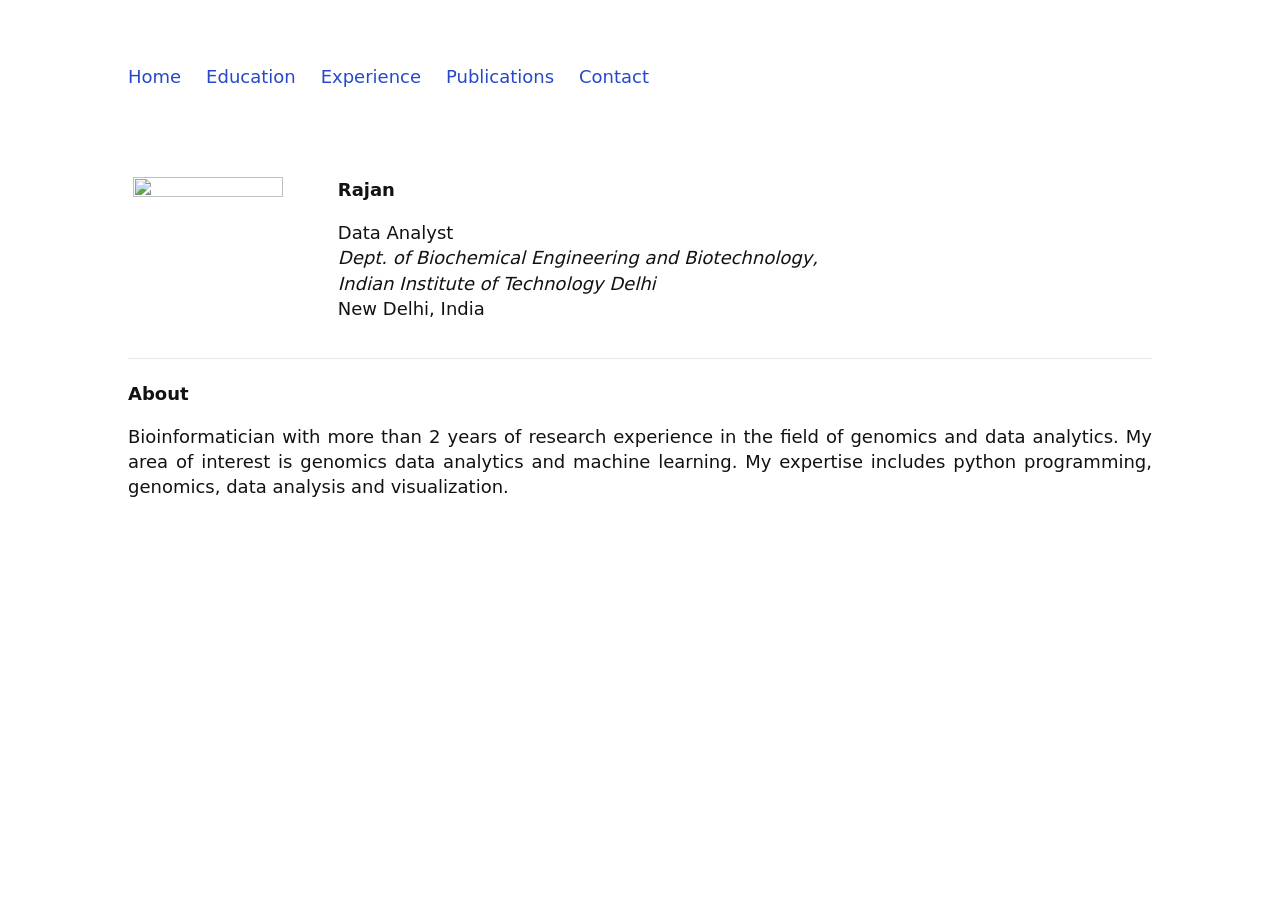
==== index.html @ 0a1bdf25 "updated index.html" ====
<!DOCTYPE html>
<html lang="en">
  <head>

    <meta charset="utf-8">
    <meta name="viewport" content="width=device-width,initial-scale=1">

    <title> Rajan</title>
    <meta name="description" content="Site description">
    
    <link rel="stylesheet" href="style.css">
    
  </head>
  <body>
    
    <header>
      <nav>
	<a href="#home">Home</a>
	<a href="#education">Education</a>
	<a href="#experience">Experience</a>
	<a href="#publications">Publications</a>
	<a href="#contact">Contact</a>
      </nav>
    </header>
    
    <main>

      <section id="home"> 
        <div class="row">
		<div class="profile_photo">
			<img src="https://avatars.githubusercontent.com/u/69324720?v=4" width="150" height="150">
		</div>
		<div class="profile_text">        
			<h1>Rajan</h1>
			<p>Data Analyst <br> <i>Dept. of Biochemical Engineering and Biotechnology,<br> Indian Institute of Technology Delhi</i><br> New Delhi, India </p>
        	</div>
	</div>
	<hr>
	<h1>About</h1>
        <p>Bioinformatician with more than 2 years of research experience in the field of genomics and data analytics. My area of interest is genomics data analytics and machine learning. My expertise includes python programming, genomics, data analysis and visualization.</p>
      </section>
      
      <section id="education">
        <h1>Education</h1>
	<hr>
	<div class="row">
		<div class="logo">
			<img src="img/du_logo.png" width="60" height="60">
		</div>
		<div class="column">
			<p><b>University of Delhi</b>, New Delhi, India <br><i>M.Sc. Zoology</i> | 08/2019 - 07/2021<br>
			<i>Specialization: Genomes and Evolution</i><br>Dissertation: Genomic heterogeneity in Mycobacterium canettii and the emergence of Mycobacterium tuberculosis complex.</p>
		</div>
	</div>
	<hr>
	<div class="row">
		<div class="logo">
			<img src="img/du_logo.png" width="60" height="60">
		</div>
		<div class="column">
			<p><b>University of Delhi</b>, New Delhi, India <br><i>B.Sc. Life Science</i> | 07/2016 - 06/2019</p>
		</div>
	</div>
	</section>

        <section id="experience">
	<h1>Experience</h1>
	<hr>
	<div class="row">
		<div class="logo">
			<img src="img/iit-d_logo.svg.png" width="60" height="60">
		</div>
		<div class="column">
			<p><b>Indian Institute of Technology Delhi</b>, New Delhi, India <br><i>Data Analyst</i> | 05/2023 - Present<br>
			ECG and PPG signal preprocessing | Feature extraction and feature engineering of ECG signals for ML & DL applications. <br>
			Somatic and germline variant analysis of whole exome sequencing data.
			</p>
		</div>
	</div>        
	<hr>
	<div class="row">
		<div class="logo">
			<img src="img/igib_logo.png" width="60" height="60">
		</div>
		<div class="column">
			<p><b>CSIR-Institute of genomics and Integrative Biology</b>, New Delhi, India<br><i>Project Associate-I</i> | 12/2021 - 03/2023<br>
			Developed k-mers based method for identification and classification of SARS-CoV-2 variants of concern (VOCs) from whole genome sequence data.</p>
		</div>
	</div>
	<hr>
	<div class="row">
		<div class="logo">
			<img src="img/du_logo.png" width="60" height="60">
		</div>
		<div class="column">
			<p><b>Department of Zoology, University of Delhi</b>, New Delhi, India<br><i>Project Trainee</i> | 08/2021 - 11/2021<br>
			Analyzed the pattern of antimicrobial resistance (AMR) among different species of Mycobacterium using comparative genomics approaches.</p>
		</div>
	</div>
        </section>

	<section id="publications">
	<h1>Publications</h1>
	<hr>
	<p>1. Rawat, A., <b>Rajan</b>, Malhi, H. K., & Chaudhary, K. (2023). Artificial intelligence using multiomics/genetic tools and application in liver disease. 
	In Artificial Intelligence, Machine Learning, and Deep Learning in Precision Medicine in Liver Diseases (pp. 109–131). Elsevier. 
	<a href="https://doi.org/10.1016/b978-0-323-99136-0.00015-5">https://doi.org/10.1016/b978-0-323-99136-0.00015-5</a></p>
	<p>2. Sharma, V., Singh, A., Gaur, M., Rawat, D., Yadav, A., <b>Rajan</b>, Kumar, C., Varma-Basil, M., Lohiya, S., Khanna, V., Khanna, A., Chaudhry, A., Singh, Y., & Misra, R. (2022). 
	Evaluating the efficacy of stool sample on Xpert MTB/RIF Ultra and its comparison with other sample types by meta-analysis for TB Diagnostics. European Journal of Clinical Microbiology 
	& Infectious Diseases. <a href="https://doi.org/10.1007/s10096-022-04449-w">https://doi.org/10.1007/s10096-022-04449-w</a></p>
      </section>

          <section id="contact"> 
	<h1>Contact</h1>
	<a href = "mailto:rajanbit.email@gmail.com">[rajanbit.email@gmail.com]</a>	
	<hr>
	<h1>Social Profiles</h1>
        <a href="https://www.linkedin.com/in/rajanbit">[LinkedIn]</a> |
	<a href="https://github.com/rajanbit">[GitHub]</a> |
	<a href="https://leetcode.com/rajanbit">[LeetCode]</a> |
	<a href="https://www.hackerrank.com/profile/rajanbit">[HackerRank]</a>
	<hr>
	<h1>Research Profiles</h1>
	<a href="https://scholar.google.com/citations?user=BkU-QAwAAAAJ&hl=en">[Google Scholar]</a>
      </section>

  </body>
</html>
---- style.css ----
* { margin: 0; padding: 0; box-sizing: border-box;
  
  /* Color scheme */
  
  --textcolor: #121212;
  --bgcolor: #fff;
  --highlight: #2749c9;

}

@media (prefers-color-scheme: dark) {
  * {
    --textcolor: #dadada;
    --bgcolor: #141414;
    --highlight: #ffc400;
  }
}

.logo {
  float: left;
  width: 10%;
  padding: 5px;
}
.profile_photo{
  float: left;
  width: 20%;
  padding: 5px;
}
.profile_text{
  float: left;
  width: 80%;
  padding: 5px;
}
.column {
  float: left;
  width: 90%;
  padding: 5px;
}

/* Clearfix (clear floats) */
.row::after {
  content: "";
  clear: both;
  display: table;
}

body {
  font-size: 18px;
  font-family: system-ui, sans-serif;
  line-height: 1.4;
  color: var(--textcolor);
  background: var(--bgcolor);
  position: relative;
  max-width: 64em;  /* remove this for a full-width layout */
  margin: 0 auto;  /* centers the layout */
}

/* ------- Sections ------- */

section {
  padding: calc(6em + 5vw) 5vw 8vw 5vw;
  /* ! Everything below is needed ! */
  display: none;
  position: absolute;
  top: 0;
  min-height: 100vh;
  width: 100%;
  background: var(--bgcolor);
}

section:target { /* Show section */
  display: block;
}

section#home { /* Show #home by default */
  display: block;
}

/* ------- Header ------- */

header {
  padding: 5vw 5vw 0 5vw;
  display: flex;
  flex-wrap: wrap;
  position: absolute;
  width: 100%;
  z-index: 2;
}

header h1 {
  font-size: 1em;
  flex: 1; /* pushes nav to the right */
  white-space: nowrap;
  padding: 0 5vw .5em 0;
}

nav a:not(:last-of-type) {
  margin-right: 1.5vw;
}

/* ------- General ------- */

a {
  text-decoration: none;
  color: var(--highlight);
}

a:hover {
  border-bottom: 1px solid;
}

section h1 {
  font-size: 1em;
  margin: 0 0 1em 0;
}

h2, h3, h4 {
  font-size: 1em;
  font-weight: 600;
  margin: 1.6em 0 .6em 0;
}

p, ul, ol, article {
 text-align: justify;
 text-justify: inter-word;
  margin-bottom: .6em;
}

ul {
  list-style-type: none;
}

ul li::marker {
  content: "\2022   ";
}

li {
  margin-bottom: .2em;
}

ul, ol {
  padding-left: 2ch;
}

b, strong {
  font-weight: 600;
}

small {
  font-size: .85em;
}

hr {
  height: 1px;
  border: 0;
  background: currentColor;
  opacity: .1;
  margin: 1.2em 0;
}

abbr {
  text-decoration: none;
}

abbr[title]:hover {
  opacity: .7;
  cursor: help;
}

blockquote {
  padding-left: 2ch;
  opacity: .7;
  margin-bottom: .6em;
  position: relative;
}

blockquote:before {
  content: "";
  position:absolute;
  left: 0;
  top: .3em;
  bottom: .3em;
  background: currentColor;
  width: 1px;
  opacity: .2;
}

img, svg, video, audio {
  display: block;
  max-width: 100%;
  height: auto;
  fill: currentColor;
}
  
code, textarea {
  font-family: ui-monospace, SF Mono, Menlo, Monaco, Andale Mono, monospace;
  font-size: 1em;
  opacity: .7;
}

a code {
  opacity:1;
}

pre, textarea { /* for code samples */
  font-size: .9em;
  color: inherit;
  line-height:inherit;
  padding:.6em .9em;
  margin: .8em 0 1em 0;
  position: relative;
  display: block;
  width: 100%;
  white-space: pre;
  border:0;
  border-radius: 4px;
  background:rgba(255,255,100,.075);
  box-shadow: inset 1px 1px 0 rgba(0,0,0,.2), inset -1px -1px 0 rgba(0,0,0,.04) ;
}

/* Inline footnotes */

label {
  cursor: pointer;
  vertical-align: super;
  line-height: 1;
  font-size: .75em;
  padding-left: .1em;
}

label:hover {
  color: var(--highlight);
}

label:before {content:"[";}
label:after {content:"]";}

label + input,
label + input + small {
  display: none;
}

input:checked + small {
  display: block;
  padding: .8em 0 1em 2.5vw;;
}

/* Figures */

figure {
  margin: 2em 0 1.5em 0;
}

figure figcaption {
  margin: 0.8em 0 0 0;
  font-size: .85em;
  opacity: .7;
}

/* Responsive video embeds */

figure.video {
  position: relative;
  padding-bottom: 56.25%; /* 16:9 */
  height: 0;
  overflow: hidden;
}

figure.video iframe, figure.video object, figure.video embed {
  position: absolute;
  top: 0;
  left: 0;
  width: 100%;
  height: 100%;
  border: 0;
  visibility: hidden; /* so loading="lazy" should work? */
}

section:target iframe {
  visibility: visible;
}

/* External links */

a[href*="//"]:after { 
  font-weight: 300;
  font-size: .85em;
  content: "\2197"; /* top right arrow: ↗ */
  color: var(--textcolor);
  opacity: .25;
}

a[href*="//"]:hover:after {
  color: var(--highlight);
  opacity: 1;
}

/* File links */

a:before { 
  font-size: .7em;
  margin-right: .4em;
}

/* Add more filetypes here if you want */

a[href$=".pdf"]:before { content: "PDF"; }
a[href$=".txt"]:before { content: "TXT"; }
a[href$=".mp3"]:before { content: "MP3"; }
a[href$=".zip"]:before { content: "ZIP"; }
a[href$=".rar"]:before { content: "RAR"; }
a[href$=".jpeg"]:before,
a[href$=".jpg"]:before,
a[href$=".gif"]:before,
a[href$=".png"]:before { content: "IMG"; }

/* ------- News ------- */

article + article {
  margin-top: 4.5em;
}

article h2 {
  font-weight: 700;
  margin: 0 0 1em 0;
}

article time {
  margin-left: .6em;
  font-size: .8em;
  font-weight: 400;
  opacity: .7;
}

/* ------- Images Grid ------- */

.grid {
  display: grid;
  grid-gap: 5vmin;
  grid-template-columns: repeat(auto-fill, minmax(150px, 1fr)); /* 150px = minimum image size */
  grid-auto-flow: dense;
  padding: 2em 0;
}

.grid a {
  position: relative;
  border: 0;
}

.grid a:hover {
  transform: scale(.975);
}

/* For a square ratio */
.grid a:before {
  content: "";
  display: block;
  padding-top: 100%;
}

.grid a img {
  position: absolute;
  top: 0;
  width: 100%;
  height: 100%;
  object-fit: contain;
}

/* ------- Slideshow ------- */

.slides {
  position: fixed;
  top: 0;
  left: 0;
  right: 0;
  height: 100vh;
  overflow-y: scroll;
  scroll-snap-type: y mandatory;
}

.slides figure {
  height: 100vh;
  padding: 0 5vw;
  margin: 0;
  display: grid;
  place-items: center;
  align-content: center;
  scroll-snap-align: center;
}

.slides figure img {
  max-height: 88vh; /* Adjust if needed */
}

.slides figure.cover {
  padding: 0;
}

.slides figure.cover img {
  max-height: none;
  position: absolute;
  z-index: -1;
  width: 100vw;
  height: 100vh;
  object-fit: cover;
}

/* ------- Lightbox ------- */

.lightbox {
  display: none;
  color: var(--textcolor);
}

.lightbox:target {
  position: fixed;
  top: 0;
  right: 0;
  bottom: 0;
  left: 0;
  display: grid;
  place-items: center;
  align-content: center;
  background: var(--bgcolor);
  border: 0;
  z-index: 3;
}

.lightbox img {
  max-height: 100vh;
  z-index: 4;
}

.lightbox:target:before { /* Loading spinner */
  content:"";
  height: 2em;
  width: 2em;
  animation: spin .8s infinite linear;
  border: 1px solid;
  border-right-color: transparent;
  border-radius: 50%;
  display: block;
  position: absolute;
  transform: translateX(-50%);
  opacity: .25;
}

@keyframes spin {
  0% { transform: rotate(0deg); }
  100% { transform: rotate(360deg); }
}

.lightbox:target:after { /* × to close */
  content: "\00D7";
  position: fixed;
  font-size: 2em;
  font-weight: 200;
  line-height: 0;
  top: .75em;
  right: .5em;
  z-index: 4;
}

/* ------- Smaller screens ------- */

@media only screen and (max-width: 680px) {
  body { font-size: 16px; }
}

@media only screen and (max-width: 540px) {
  nav { width: 100%; } /* Fix for older webkit versions */
}

/* ------- Print ------- */

@media print {
  
  nav, .lightbox:target:after { display: none; }
  
  article, figure, img {
    page-break-inside: avoid;
    break-inside: avoid;
  }
  
  /* Inline footnotes */
  
  label + input + small { display: inline; }
  label + input + small:before { content: "["; }
  label + input + small:after { content: "]"; }
  
  /* Slides */
  
  .slides, .slides figure {
    position: relative;
    height: auto;
    padding: 0;
  }

  .slides figure img, .slides figure.cover img {
    max-height: auto;
    position: relative;
    z-index: 1;
    width: auto;
    height: 100vh;
    object-fit: contain;
  }
    
}
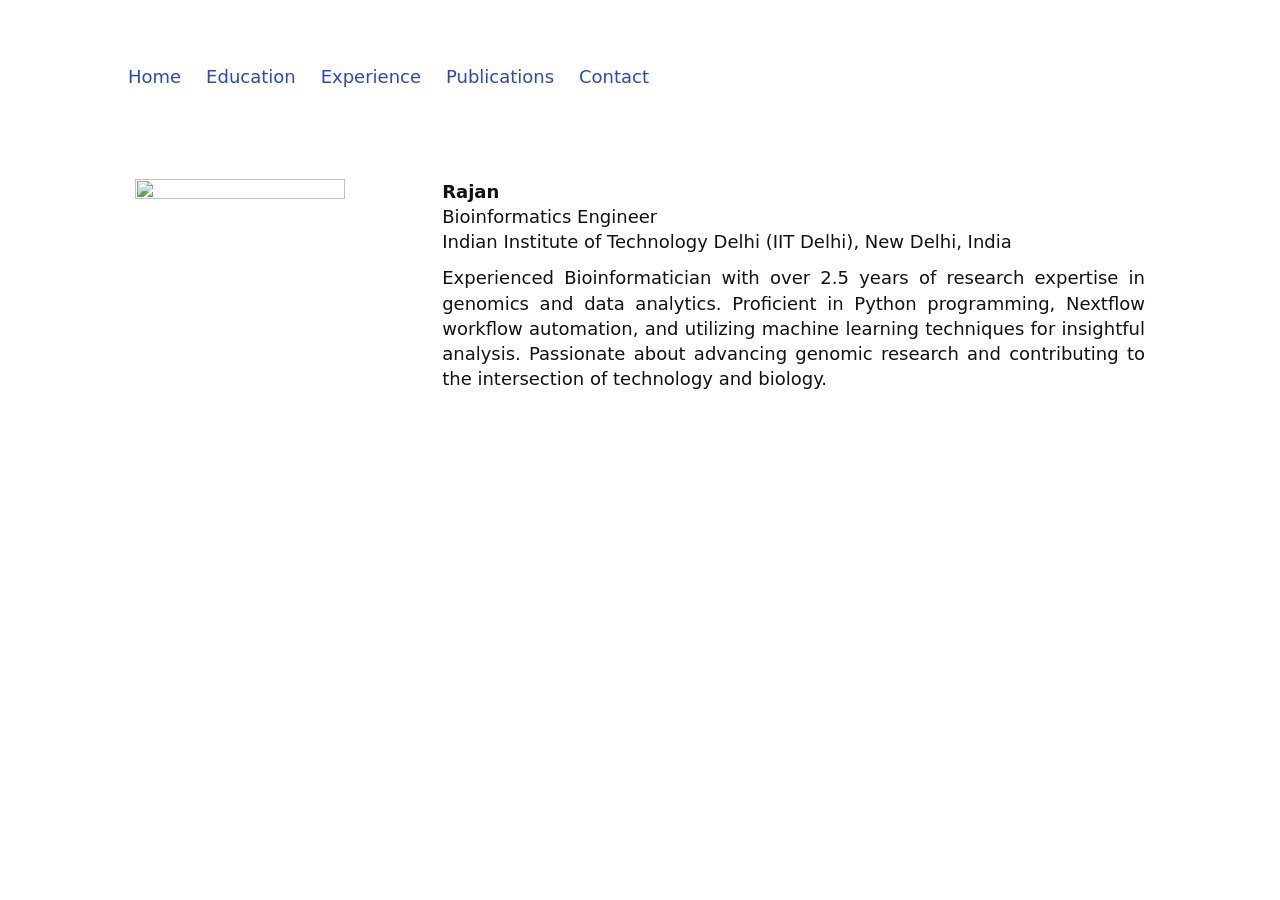
==== commit ddeb0e24: "updated repo" ====
--- a/index.html
+++ b/index.html
@@ -28,16 +28,18 @@
       <section id="home"> 
         <div class="row">
 		<div class="profile_photo">
-			<img src="https://avatars.githubusercontent.com/u/69324720?v=4" width="150" height="150">
+			<img src="https://avatars.githubusercontent.com/u/69324720?v=4" width="210" height="210">
 		</div>
 		<div class="profile_text">        
-			<h1>Rajan</h1>
-			<p>Data Analyst <br> <i>Dept. of Biochemical Engineering and Biotechnology,<br> Indian Institute of Technology Delhi</i><br> New Delhi, India </p>
+			<p>
+			<b>Rajan</b>
+			<br>Bioinformatics Engineer
+			<br>Indian Institute of Technology Delhi (IIT Delhi), New Delhi, India </p>
+			<p>Experienced Bioinformatician with over 2.5 years of research expertise in genomics and data analytics. Proficient in Python programming, 					Nextflow workflow automation, and utilizing machine learning techniques for insightful analysis.
+				Passionate about advancing genomic research and contributing to the intersection of technology and biology.</p>
         	</div>
 	</div>
-	<hr>
-	<h1>About</h1>
-        <p>Bioinformatician with more than 2 years of research experience in the field of genomics and data analytics. My area of interest is genomics data analytics and machine learning. My expertise includes python programming, genomics, data analysis and visualization.</p>
+
       </section>
       
       <section id="education">
@@ -48,17 +50,27 @@
 			<img src="img/du_logo.png" width="60" height="60">
 		</div>
 		<div class="column">
-			<p><b>University of Delhi</b>, New Delhi, India <br><i>M.Sc. Zoology</i> | 08/2019 - 07/2021<br>
-			<i>Specialization: Genomes and Evolution</i><br>Dissertation: Genomic heterogeneity in Mycobacterium canettii and the emergence of Mycobacterium tuberculosis complex.</p>
+			<p>
+			<b>Department of Zoology, University of Delhi, New Delhi, India </b> 
+			<br>Master of Science (M.Sc.) Zoology 
+			<br> Aug 2019 - Jul 2021
+			<ul>
+			<li>Dissertation: Genomic heterogeneity in Mycobacterium canettii and the emergence of Mycobacterium tuberculosis complex.</li>
+			</ul>
+			</p>
 		</div>
 	</div>
 	<hr>
 	<div class="row">
 		<div class="logo">
-			<img src="img/du_logo.png" width="60" height="60">
+			<img src="img/ramjas_college.jpeg" width="60" height="60">
 		</div>
 		<div class="column">
-			<p><b>University of Delhi</b>, New Delhi, India <br><i>B.Sc. Life Science</i> | 07/2016 - 06/2019</p>
+			<p>
+			<b>Ramjas College, University of Delhi, New Delhi, India </b> 
+			<br> Bachelor of Science (B.Sc.) Life Science 
+			<br>Jul 2016 - Jun 2019
+			</p>
 		</div>
 	</div>
 	</section>
@@ -71,9 +83,30 @@
 			<img src="img/iit-d_logo.svg.png" width="60" height="60">
 		</div>
 		<div class="column">
-			<p><b>Indian Institute of Technology Delhi</b>, New Delhi, India <br><i>Data Analyst</i> | 05/2023 - Present<br>
-			ECG and PPG signal preprocessing | Feature extraction and feature engineering of ECG signals for ML & DL applications. <br>
-			Somatic and germline variant analysis of whole exome sequencing data.
+			<p>
+			<b>Bioinformatics Engineer</b>
+			<br>Indian Institute of Technology Delhi, New Delhi, India <br>Apr 2024 - Present<br>
+			<ul>
+			<li>Developing pipeline for non-invasive prenatal testing (NIPT) using Ion Torrent data.</li>
+			</ul>
+			</p>
+		</div>
+	</div>
+	<hr>
+	<div class="row">
+		<div class="logo">
+			<img src="img/iit-d_logo.svg.png" width="60" height="60">
+		</div>
+		<div class="column">
+			<p>
+			<b>Data Analyst</b>
+			<br>Indian Institute of Technology Delhi, New Delhi, India <br>May 2023 - Mar 2024 (11 Months)<br>
+			<ul>
+			<li>Applied preprocessing, feature extraction and feature engineering techniques on ECG and PPG signal data 
+				from smartwatches. Applied machine learning algorithms to predict health-related parameter using the engineered features.</li>
+			<li>Established pipelines for variant analysis and performed somatic and germline 
+				variant calling on whole exome sequencing data of cancer patients.</li>
+			</ul>
 			</p>
 		</div>
 	</div>        
@@ -83,8 +116,15 @@
 			<img src="img/igib_logo.png" width="60" height="60">
 		</div>
 		<div class="column">
-			<p><b>CSIR-Institute of genomics and Integrative Biology</b>, New Delhi, India<br><i>Project Associate-I</i> | 12/2021 - 03/2023<br>
-			Developed k-mers based method for identification and classification of SARS-CoV-2 variants of concern (VOCs) from whole genome sequence data.</p>
+			<p>
+			<b>Project Associate - I</b>
+			<br>CSIR-Institute of genomics and Integrative Biology, New Delhi, India<br> Dec 2021 - Mar 2023 (1 Year 4 Months)<br>
+			<ul>
+			<li>Developed k-mers based method for identification and classification of 
+			SARS-CoV-2 variants of concern (VOCs) from whole genome sequence data.</li>
+			<li>Applied machine learning algorithms for sequence classification using k-mers as feature.</li>
+			</ul>
+			</p>
 		</div>
 	</div>
 	<hr>
@@ -93,8 +133,14 @@
 			<img src="img/du_logo.png" width="60" height="60">
 		</div>
 		<div class="column">
-			<p><b>Department of Zoology, University of Delhi</b>, New Delhi, India<br><i>Project Trainee</i> | 08/2021 - 11/2021<br>
-			Analyzed the pattern of antimicrobial resistance (AMR) among different species of Mycobacterium using comparative genomics approaches.</p>
+			<p>
+			<b>Project Trainee</b>
+			<br>Department of Zoology, University of Delhi, New Delhi, India<br>Aug 2021 - Nov 2021 (4 Months)<br>
+			<ul>
+			<li>Analyzed the pattern of antimicrobial resistance (AMR) among 
+				different species of Mycobacterium using comparative genomics approaches.</li>
+			</ul>
+			</p>
 		</div>
 	</div>
         </section>
@@ -102,12 +148,18 @@
 	<section id="publications">
 	<h1>Publications</h1>
 	<hr>
-	<p>1. Rawat, A., <b>Rajan</b>, Malhi, H. K., & Chaudhary, K. (2023). Artificial intelligence using multiomics/genetic tools and application in liver disease. 
+	<p>
+	<ol>
+	<li>Rawat, A., <b>Rajan</b>, Malhi, H. K., & Chaudhary, K. (2023). 
+		Artificial intelligence using multiomics/genetic tools and application in liver disease. 
 	In Artificial Intelligence, Machine Learning, and Deep Learning in Precision Medicine in Liver Diseases (pp. 109–131). Elsevier. 
-	<a href="https://doi.org/10.1016/b978-0-323-99136-0.00015-5">https://doi.org/10.1016/b978-0-323-99136-0.00015-5</a></p>
-	<p>2. Sharma, V., Singh, A., Gaur, M., Rawat, D., Yadav, A., <b>Rajan</b>, Kumar, C., Varma-Basil, M., Lohiya, S., Khanna, V., Khanna, A., Chaudhry, A., Singh, Y., & Misra, R. (2022). 
+	<a href="https://doi.org/10.1016/b978-0-323-99136-0.00015-5">https://doi.org/10.1016/b978-0-323-99136-0.00015-5</a></li>
+
+	<li>Sharma, V., Singh, A., Gaur, M., Rawat, D., Yadav, A., <b>Rajan</b>, Kumar, C., Varma-Basil, M., Lohiya, S., Khanna, V., Khanna, A., Chaudhry, A., Singh, Y., & Misra, R. (2022). 
 	Evaluating the efficacy of stool sample on Xpert MTB/RIF Ultra and its comparison with other sample types by meta-analysis for TB Diagnostics. European Journal of Clinical Microbiology 
-	& Infectious Diseases. <a href="https://doi.org/10.1007/s10096-022-04449-w">https://doi.org/10.1007/s10096-022-04449-w</a></p>
+	& Infectious Diseases. <a href="https://doi.org/10.1007/s10096-022-04449-w">https://doi.org/10.1007/s10096-022-04449-w</a></li>
+	</ol>
+	</p>
       </section>
 
           <section id="contact"> 
@@ -116,9 +168,7 @@
 	<hr>
 	<h1>Social Profiles</h1>
         <a href="https://www.linkedin.com/in/rajanbit">[LinkedIn]</a> |
-	<a href="https://github.com/rajanbit">[GitHub]</a> |
-	<a href="https://leetcode.com/rajanbit">[LeetCode]</a> |
-	<a href="https://www.hackerrank.com/profile/rajanbit">[HackerRank]</a>
+	<a href="https://github.com/rajanbit">[GitHub]</a> 
 	<hr>
 	<h1>Research Profiles</h1>
 	<a href="https://scholar.google.com/citations?user=BkU-QAwAAAAJ&hl=en">[Google Scholar]</a>
--- a/style.css
+++ b/style.css
@@ -23,13 +23,13 @@
 }
 .profile_photo{
   float: left;
-  width: 20%;
-  padding: 5px;
+  width: 30%;
+  padding: 7px;
 }
 .profile_text{
   float: left;
-  width: 80%;
-  padding: 5px;
+  width: 70%;
+  padding: 7px;
 }
 .column {
   float: left;
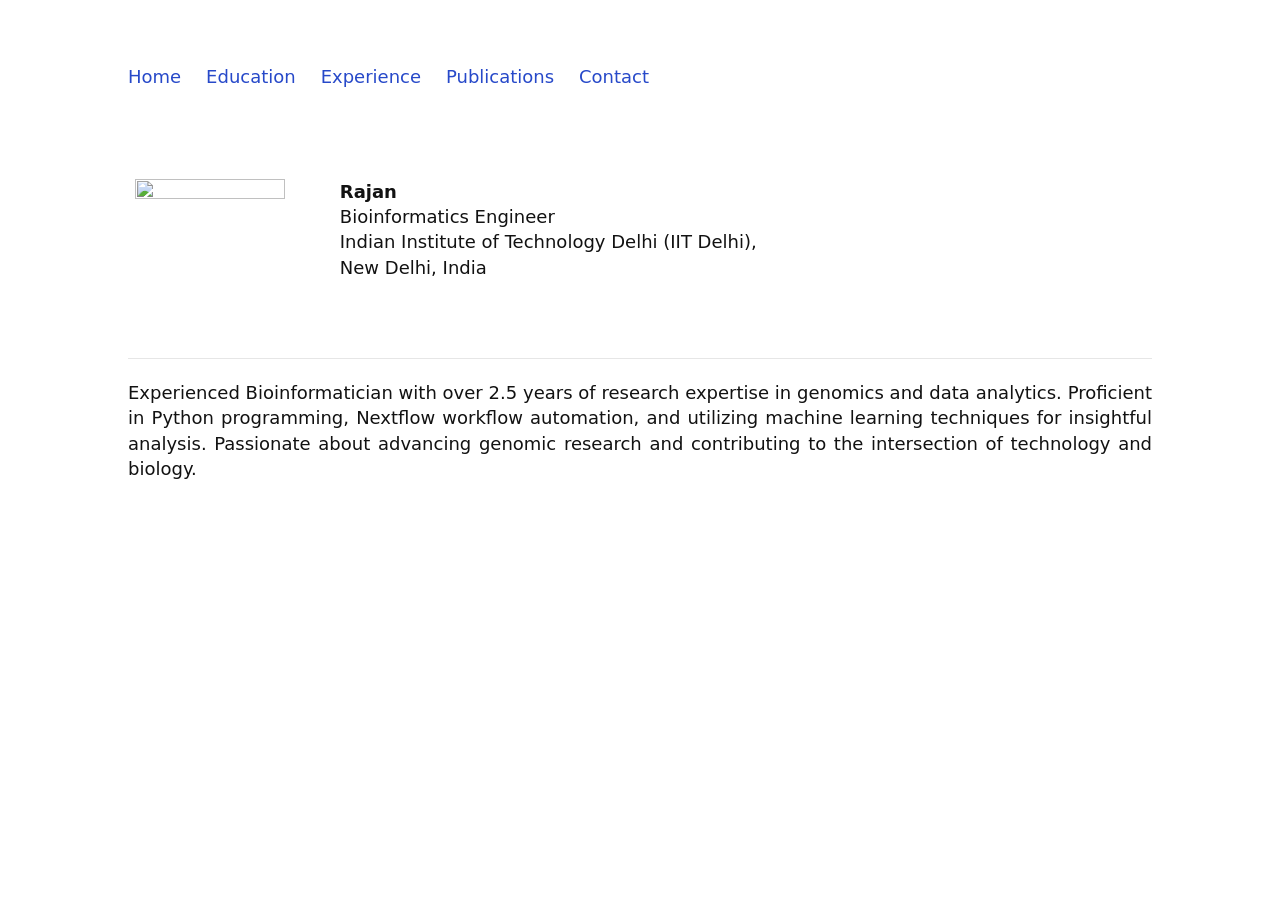
==== commit ab4d1c5b: "updated repo" ====
--- a/index.html
+++ b/index.html
@@ -28,18 +28,18 @@
       <section id="home"> 
         <div class="row">
 		<div class="profile_photo">
-			<img src="https://avatars.githubusercontent.com/u/69324720?v=4" width="210" height="210">
+			<img src="https://avatars.githubusercontent.com/u/69324720?v=4" width="150" height="150">
 		</div>
 		<div class="profile_text">        
 			<p>
 			<b>Rajan</b>
 			<br>Bioinformatics Engineer
-			<br>Indian Institute of Technology Delhi (IIT Delhi), New Delhi, India </p>
-			<p>Experienced Bioinformatician with over 2.5 years of research expertise in genomics and data analytics. Proficient in Python programming, 					Nextflow workflow automation, and utilizing machine learning techniques for insightful analysis.
-				Passionate about advancing genomic research and contributing to the intersection of technology and biology.</p>
+			<br>Indian Institute of Technology Delhi (IIT Delhi), <br>New Delhi, India </p>
         	</div>
 	</div>
-
+<hr>
+<p>Experienced Bioinformatician with over 2.5 years of research expertise in genomics and data analytics. Proficient in Python programming, 					Nextflow workflow automation, and utilizing machine learning techniques for insightful analysis.
+				Passionate about advancing genomic research and contributing to the intersection of technology and biology.</p>
       </section>
       
       <section id="education">
--- a/style.css
+++ b/style.css
@@ -23,12 +23,12 @@
 }
 .profile_photo{
   float: left;
-  width: 30%;
+  width: 20%;
   padding: 7px;
 }
 .profile_text{
   float: left;
-  width: 70%;
+  width: 80%;
   padding: 7px;
 }
 .column {
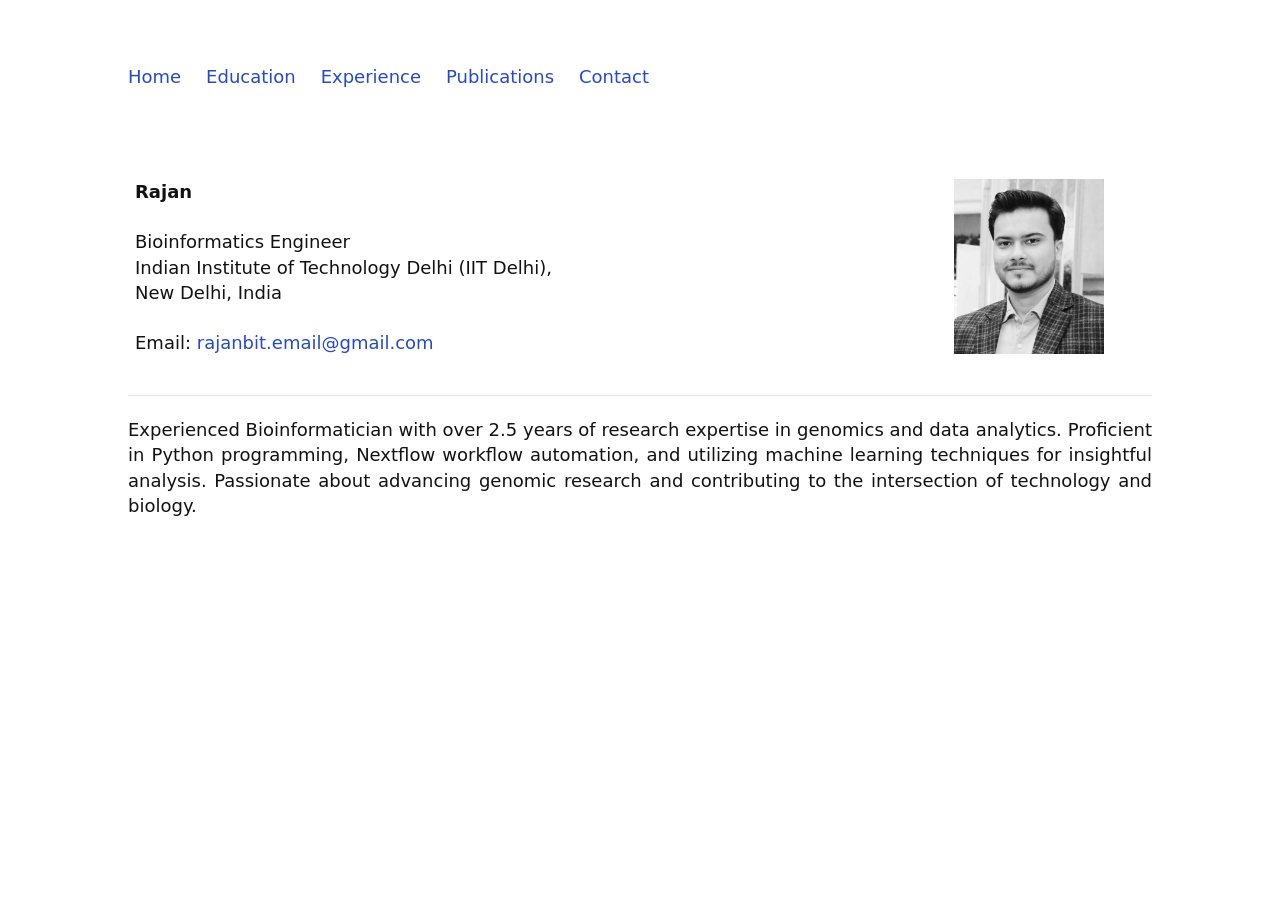
==== commit 34f63e21: "updated repo" ====
--- a/index.html
+++ b/index.html
@@ -27,15 +27,18 @@
 
       <section id="home"> 
         <div class="row">
-		<div class="profile_photo">
-			<img src="https://avatars.githubusercontent.com/u/69324720?v=4" width="150" height="150">
-		</div>
 		<div class="profile_text">        
 			<p>
-			<b>Rajan</b>
+			<b>Rajan</b><br>
 			<br>Bioinformatics Engineer
-			<br>Indian Institute of Technology Delhi (IIT Delhi), <br>New Delhi, India </p>
+			<br>Indian Institute of Technology Delhi (IIT Delhi), <br>New Delhi, India<br>
+			<br>Email: <a href = "mailto:rajanbit.email@gmail.com">rajanbit.email@gmail.com</a>
+			</p>
         	</div>
+
+		<div class="profile_photo">
+			<img src="img/profile.jpg" width="150" height="150">
+		</div>
 	</div>
 <hr>
 <p>Experienced Bioinformatician with over 2.5 years of research expertise in genomics and data analytics. Proficient in Python programming, 					Nextflow workflow automation, and utilizing machine learning techniques for insightful analysis.
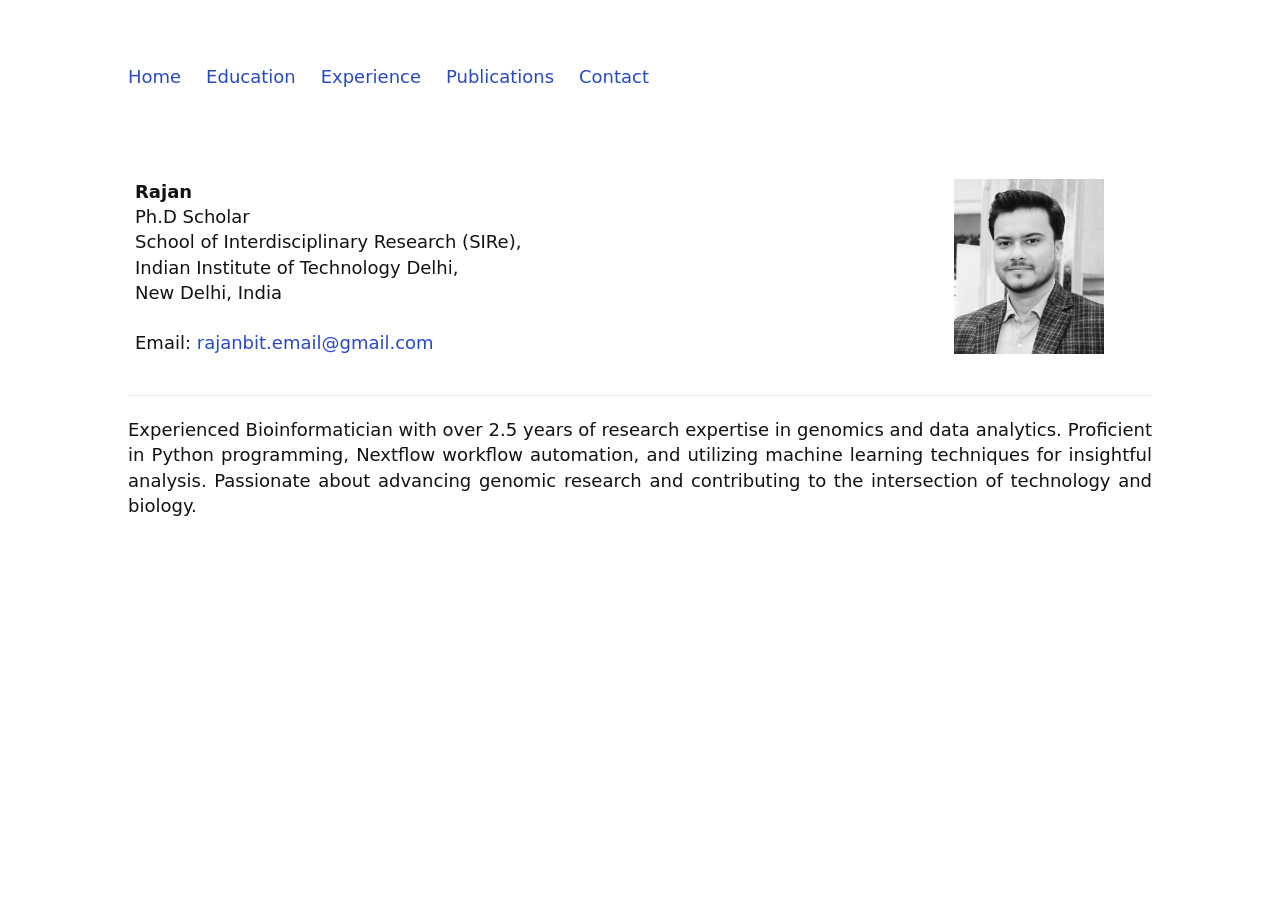
==== commit a63f5cc0: "updated index.html" ====
--- a/index.html
+++ b/index.html
@@ -1,5 +1,6 @@
 <!DOCTYPE html>
 <html lang="en">
+
   <head>
 
     <meta charset="utf-8">
@@ -11,6 +12,7 @@
     <link rel="stylesheet" href="style.css">
     
   </head>
+
   <body>
     
     <header>
@@ -29,56 +31,76 @@
         <div class="row">
 		<div class="profile_text">        
 			<p>
-			<b>Rajan</b><br>
-			<br>Bioinformatics Engineer
-			<br>Indian Institute of Technology Delhi (IIT Delhi), <br>New Delhi, India<br>
+			<b>Rajan</b>
+			<br>Ph.D Scholar <br> School of Interdisciplinary Research (SIRe),
+			<br>Indian Institute of Technology Delhi, <br>New Delhi, India<br>
 			<br>Email: <a href = "mailto:rajanbit.email@gmail.com">rajanbit.email@gmail.com</a>
 			</p>
         	</div>
 
-		<div class="profile_photo">
-			<img src="img/profile.jpg" width="150" height="150">
-		</div>
-	</div>
-<hr>
-<p>Experienced Bioinformatician with over 2.5 years of research expertise in genomics and data analytics. Proficient in Python programming, 					Nextflow workflow automation, and utilizing machine learning techniques for insightful analysis.
-				Passionate about advancing genomic research and contributing to the intersection of technology and biology.</p>
+		<div class="profile_photo"> <img src="img/profile.jpg" width="150" height="150"></div>
+	</div>
+
+	<hr>
+
+	<p>Experienced Bioinformatician with over 2.5 years of research expertise in genomics and data analytics. Proficient in Python programming, 			Nextflow workflow automation, and utilizing machine learning techniques for insightful analysis.
+		Passionate about advancing genomic research and contributing to the intersection of technology and biology.</p>
+
+
       </section>
       
       <section id="education">
         <h1>Education</h1>
-	<hr>
+	<div class="row">
+		<div class="logo">
+			<img src="img/iit-d_logo.svg.png" width="60" height="60">
+		</div>
+		<div class="column">
+			<p>
+			<b>School of Interdisciplinary Research (SIRe), IIT-Delhi, India </b> 
+			<br>Doctor of Philosophy (Ph.D) Interdisciplinary Research (Genomics & AI) 
+			<br> Jul 2024 - Present
+			</p>
+		</div>
+	</div>
+
+	<hr>
+
 	<div class="row">
 		<div class="logo">
 			<img src="img/du_logo.png" width="60" height="60">
 		</div>
 		<div class="column">
 			<p>
-			<b>Department of Zoology, University of Delhi, New Delhi, India </b> 
-			<br>Master of Science (M.Sc.) Zoology 
+			<b>Department of Zoology, University of Delhi, India </b> 
+			<br>Master of Science (M.Sc) Zoology 
 			<br> Aug 2019 - Jul 2021
 			<ul>
-			<li>Dissertation: Genomic heterogeneity in Mycobacterium canettii and the emergence of Mycobacterium tuberculosis complex.</li>
-			</ul>
-			</p>
-		</div>
-	</div>
-	<hr>
+			<li>Dissertation: Genomic heterogeneity in <i>Mycobacterium canettii</i> and the emergence of <i>Mycobacterium tuberculosis</i> complex.</li>
+			</ul>
+			</p>
+		</div>
+	</div>
+
+	<hr>
+
 	<div class="row">
 		<div class="logo">
 			<img src="img/ramjas_college.jpeg" width="60" height="60">
 		</div>
 		<div class="column">
 			<p>
-			<b>Ramjas College, University of Delhi, New Delhi, India </b> 
-			<br> Bachelor of Science (B.Sc.) Life Science 
+			<b>Ramjas College, University of Delhi, India </b> 
+			<br> Bachelor of Science (B.Sc) Life Science 
 			<br>Jul 2016 - Jun 2019
 			</p>
 		</div>
 	</div>
+
 	</section>
 
         <section id="experience">
+
 	<h1>Experience</h1>
 	<hr>
 	<div class="row">
@@ -88,14 +110,16 @@
 		<div class="column">
 			<p>
 			<b>Bioinformatics Engineer</b>
-			<br>Indian Institute of Technology Delhi, New Delhi, India <br>Apr 2024 - Present<br>
-			<ul>
-			<li>Developing pipeline for non-invasive prenatal testing (NIPT) using Ion Torrent data.</li>
-			</ul>
-			</p>
-		</div>
-	</div>
-	<hr>
+			<br>Indian Institute of Technology Delhi, India <br>Apr 2024 - Jun 2024 (3 Months)<br>
+			<ul>
+			<li>Contributed to the development of non-invasive prenatal testing (NIPT) pipeline.</li>
+			</ul>
+			</p>
+		</div>
+	</div>
+
+	<hr>
+
 	<div class="row">
 		<div class="logo">
 			<img src="img/iit-d_logo.svg.png" width="60" height="60">
@@ -103,17 +127,17 @@
 		<div class="column">
 			<p>
 			<b>Data Analyst</b>
-			<br>Indian Institute of Technology Delhi, New Delhi, India <br>May 2023 - Mar 2024 (11 Months)<br>
-			<ul>
-			<li>Applied preprocessing, feature extraction and feature engineering techniques on ECG and PPG signal data 
-				from smartwatches. Applied machine learning algorithms to predict health-related parameter using the engineered features.</li>
-			<li>Established pipelines for variant analysis and performed somatic and germline 
-				variant calling on whole exome sequencing data of cancer patients.</li>
-			</ul>
-			</p>
-		</div>
-	</div>        
-	<hr>
+			<br>Indian Institute of Technology Delhi, India <br>May 2023 - Mar 2024 (11 Months)<br>
+			<ul>
+			<li>Established pipelines for somatic and germline variant calling using exome sequencing data.</li>
+			<li>Analyzed ECG and PPG signal data from smartwatches for machine learning applications.</li>
+			</ul>
+			</p>
+		</div>
+	</div>  
+      
+	<hr>
+
 	<div class="row">
 		<div class="logo">
 			<img src="img/igib_logo.png" width="60" height="60">
@@ -121,16 +145,17 @@
 		<div class="column">
 			<p>
 			<b>Project Associate - I</b>
-			<br>CSIR-Institute of genomics and Integrative Biology, New Delhi, India<br> Dec 2021 - Mar 2023 (1 Year 4 Months)<br>
-			<ul>
-			<li>Developed k-mers based method for identification and classification of 
-			SARS-CoV-2 variants of concern (VOCs) from whole genome sequence data.</li>
-			<li>Applied machine learning algorithms for sequence classification using k-mers as feature.</li>
-			</ul>
-			</p>
-		</div>
-	</div>
-	<hr>
+			<br>CSIR-Institute of genomics and Integrative Biology, India<br> Dec 2021 - Mar 2023 (1 Year 4 Months)<br>
+			<ul>
+			<li>Developed k-mer based method, leveraging machine learning algorithms, 
+				to identify and classify SARS-CoV-2 variants of concern (VOCs) from whole genome sequencing data.</li>
+			</ul>
+			</p>
+		</div>
+	</div>
+
+	<hr>
+
 	<div class="row">
 		<div class="logo">
 			<img src="img/du_logo.png" width="60" height="60">
@@ -138,41 +163,48 @@
 		<div class="column">
 			<p>
 			<b>Project Trainee</b>
-			<br>Department of Zoology, University of Delhi, New Delhi, India<br>Aug 2021 - Nov 2021 (4 Months)<br>
-			<ul>
-			<li>Analyzed the pattern of antimicrobial resistance (AMR) among 
-				different species of Mycobacterium using comparative genomics approaches.</li>
-			</ul>
-			</p>
-		</div>
-	</div>
+			<br>Department of Zoology, University of Delhi, India<br>Aug 2021 - Nov 2021 (4 Months)<br>
+			<ul>
+			<li>Analyzed antimicrobial resistance (AMR) patterns across various Mycobacterium species through comparative genomics approach.</li>
+			</ul>
+			</p>
+		</div>
+	</div>
+
         </section>
 
 	<section id="publications">
+
 	<h1>Publications</h1>
 	<hr>
 	<p>
 	<ol>
-	<li>Rawat, A., <b>Rajan</b>, Malhi, H. K., & Chaudhary, K. (2023). 
-		Artificial intelligence using multiomics/genetic tools and application in liver disease. 
+	<li>Rawat, A., <b>Rajan</b>, Malhi, H. K., & Chaudhary, K. (2023). Artificial intelligence using 
+	multiomics/genetic tools and application in liver disease. 
 	In Artificial Intelligence, Machine Learning, and Deep Learning in Precision Medicine in Liver Diseases (pp. 109–131). Elsevier. 
 	<a href="https://doi.org/10.1016/b978-0-323-99136-0.00015-5">https://doi.org/10.1016/b978-0-323-99136-0.00015-5</a></li>
-
-	<li>Sharma, V., Singh, A., Gaur, M., Rawat, D., Yadav, A., <b>Rajan</b>, Kumar, C., Varma-Basil, M., Lohiya, S., Khanna, V., Khanna, A., Chaudhry, A., Singh, Y., & Misra, R. (2022). 
-	Evaluating the efficacy of stool sample on Xpert MTB/RIF Ultra and its comparison with other sample types by meta-analysis for TB Diagnostics. European Journal of Clinical Microbiology 
+	<br>
+	<li>Sharma, V., Singh, A., Gaur, M., Rawat, D., Yadav, A., <b>Rajan</b>, Kumar, C., Varma-Basil, M., Lohiya, S., Khanna, V., 
+	Khanna, A., Chaudhry, A., Singh, Y., & Misra, R. (2022). Evaluating the efficacy of stool sample on Xpert MTB/RIF Ultra and 
+	its comparison with other sample types by meta-analysis for TB Diagnostics. European Journal of Clinical Microbiology 
 	& Infectious Diseases. <a href="https://doi.org/10.1007/s10096-022-04449-w">https://doi.org/10.1007/s10096-022-04449-w</a></li>
 	</ol>
 	</p>
       </section>
 
-          <section id="contact"> 
+        <section id="contact">
+
 	<h1>Contact</h1>
-	<a href = "mailto:rajanbit.email@gmail.com">[rajanbit.email@gmail.com]</a>	
-	<hr>
+	<a href = "mailto:rajanbit.email@gmail.com">[rajanbit.email@gmail.com]</a>
+	
+	<hr>
+
 	<h1>Social Profiles</h1>
         <a href="https://www.linkedin.com/in/rajanbit">[LinkedIn]</a> |
 	<a href="https://github.com/rajanbit">[GitHub]</a> 
-	<hr>
+
+	<hr>
+
 	<h1>Research Profiles</h1>
 	<a href="https://scholar.google.com/citations?user=BkU-QAwAAAAJ&hl=en">[Google Scholar]</a>
       </section>
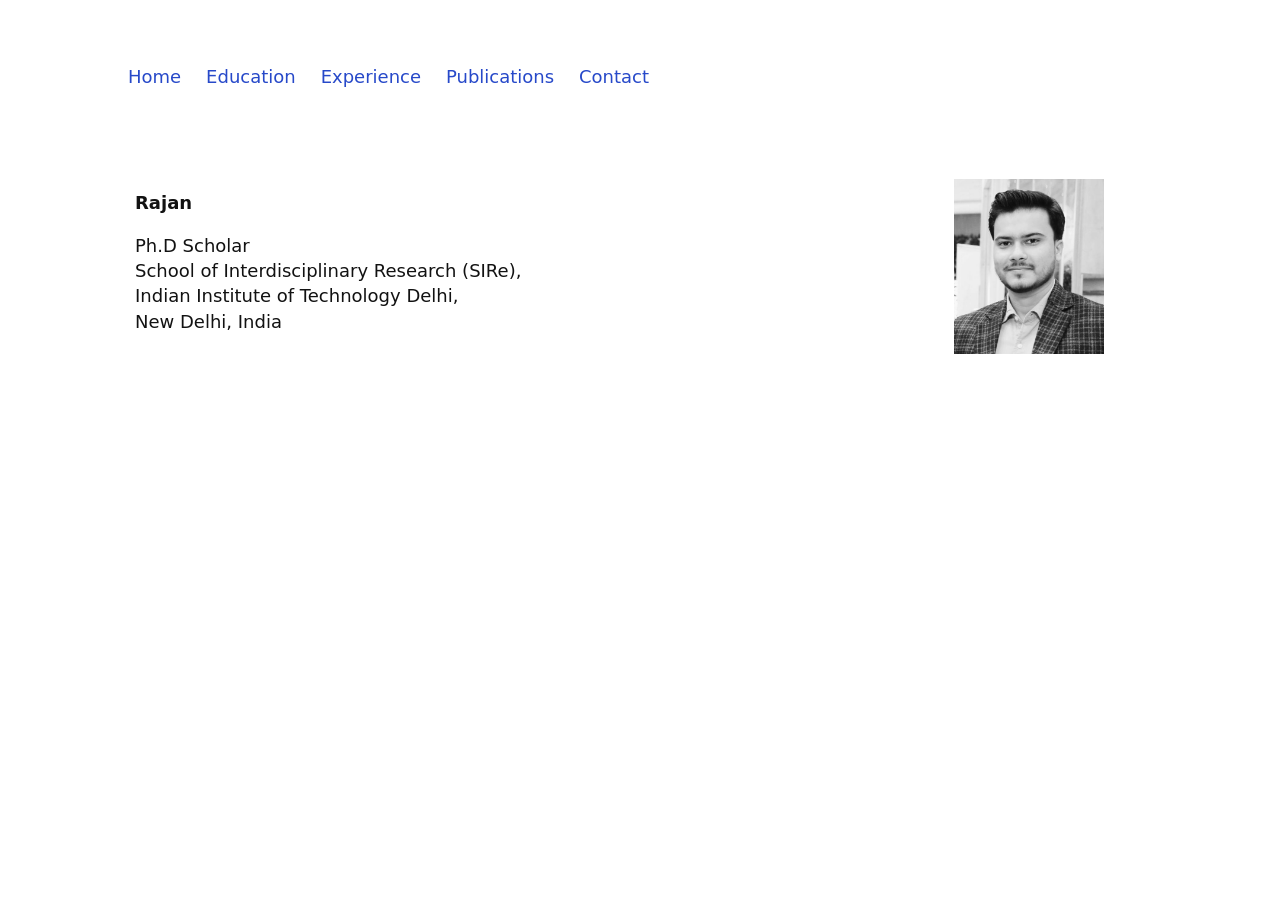
==== commit 9c385a85: "Update index.html" ====
--- a/index.html
+++ b/index.html
@@ -13,7 +13,7 @@
     
   </head>
 
-  <body>
+  <body style="background-color:white;">
     
     <header>
       <nav>
@@ -31,34 +31,36 @@
         <div class="row">
 		<div class="profile_text">        
 			<p>
-			<b>Rajan</b>
-			<br>Ph.D Scholar <br> School of Interdisciplinary Research (SIRe),
+			<h1>Rajan</h1>
+			Ph.D Scholar <br> School of Interdisciplinary Research (SIRe),
 			<br>Indian Institute of Technology Delhi, <br>New Delhi, India<br>
-			<br>Email: <a href = "mailto:rajanbit.email@gmail.com">rajanbit.email@gmail.com</a>
 			</p>
         	</div>
 
 		<div class="profile_photo"> <img src="img/profile.jpg" width="150" height="150"></div>
 	</div>
-
-	<hr>
-
-	<p>Experienced Bioinformatician with over 2.5 years of research expertise in genomics and data analytics. Proficient in Python programming, 			Nextflow workflow automation, and utilizing machine learning techniques for insightful analysis.
-		Passionate about advancing genomic research and contributing to the intersection of technology and biology.</p>
+	
+	<div class="row">
+	<p></p>
+	</div>
 
 
       </section>
       
       <section id="education">
+	
         <h1>Education</h1>
+
+	<hr>
+
 	<div class="row">
 		<div class="logo">
 			<img src="img/iit-d_logo.svg.png" width="60" height="60">
 		</div>
 		<div class="column">
 			<p>
-			<b>School of Interdisciplinary Research (SIRe), IIT-Delhi, India </b> 
-			<br>Doctor of Philosophy (Ph.D) Interdisciplinary Research (Genomics & AI) 
+			<b>Indian Institute of Technology Delhi </b> 
+			<br>Ph.D Interdisciplinary Research 
 			<br> Jul 2024 - Present
 			</p>
 		</div>
@@ -72,26 +74,25 @@
 		</div>
 		<div class="column">
 			<p>
-			<b>Department of Zoology, University of Delhi, India </b> 
-			<br>Master of Science (M.Sc) Zoology 
+			<b>University of Delhi </b> 
+			<br>M.Sc Zoology 
 			<br> Aug 2019 - Jul 2021
 			<ul>
-			<li>Dissertation: Genomic heterogeneity in <i>Mycobacterium canettii</i> and the emergence of <i>Mycobacterium tuberculosis</i> complex.</li>
-			</ul>
-			</p>
-		</div>
-	</div>
-
-	<hr>
-
-	<div class="row">
-		<div class="logo">
-			<img src="img/ramjas_college.jpeg" width="60" height="60">
-		</div>
-		<div class="column">
-			<p>
-			<b>Ramjas College, University of Delhi, India </b> 
-			<br> Bachelor of Science (B.Sc) Life Science 
+			</ul>
+			</p>
+		</div>
+	</div>
+
+	<hr>
+
+	<div class="row">
+		<div class="logo">
+			<img src="img/du_logo.png" width="60" height="60">
+		</div>
+		<div class="column">
+			<p>
+			<b>University of Delhi </b> 
+			<br> B.Sc Life Science 
 			<br>Jul 2016 - Jun 2019
 			</p>
 		</div>
@@ -102,21 +103,6 @@
         <section id="experience">
 
 	<h1>Experience</h1>
-	<hr>
-	<div class="row">
-		<div class="logo">
-			<img src="img/iit-d_logo.svg.png" width="60" height="60">
-		</div>
-		<div class="column">
-			<p>
-			<b>Bioinformatics Engineer</b>
-			<br>Indian Institute of Technology Delhi, India <br>Apr 2024 - Jun 2024 (3 Months)<br>
-			<ul>
-			<li>Contributed to the development of non-invasive prenatal testing (NIPT) pipeline.</li>
-			</ul>
-			</p>
-		</div>
-	</div>
 
 	<hr>
 
@@ -179,6 +165,10 @@
 	<hr>
 	<p>
 	<ol>
+	<li>Birla, M., <b>Rajan</b>, Roy, P. G., Gupta, I., & Malik, P. S. (2024). 
+	Integrating AI-driven Wearable Technology in Oncology Decision Making: A Narrative Review. 
+	Oncology. <a href="https://doi.org/10.1159/000540494">https://doi.org/10.1159/000540494</a></li>
+	<br>
 	<li>Rawat, A., <b>Rajan</b>, Malhi, H. K., & Chaudhary, K. (2023). Artificial intelligence using 
 	multiomics/genetic tools and application in liver disease. 
 	In Artificial Intelligence, Machine Learning, and Deep Learning in Precision Medicine in Liver Diseases (pp. 109–131). Elsevier. 
@@ -195,18 +185,18 @@
         <section id="contact">
 
 	<h1>Contact</h1>
-	<a href = "mailto:rajanbit.email@gmail.com">[rajanbit.email@gmail.com]</a>
-	
-	<hr>
-
-	<h1>Social Profiles</h1>
-        <a href="https://www.linkedin.com/in/rajanbit">[LinkedIn]</a> |
-	<a href="https://github.com/rajanbit">[GitHub]</a> 
-
-	<hr>
-
-	<h1>Research Profiles</h1>
-	<a href="https://scholar.google.com/citations?user=BkU-QAwAAAAJ&hl=en">[Google Scholar]</a>
+
+	<hr>
+	<p>
+	Email: <a href = "mailto:rajanbit.email@gmail.com">rajanbit.email@gmail.com</a><br>
+	<br>
+	Social Profiles:
+        <a href="https://www.linkedin.com/in/rajanbit">LinkedIn</a>
+	<a href="https://github.com/rajanbit">GitHub</a><br> 
+	<br>
+	Research Profiles:
+	<a href="https://scholar.google.com/citations?user=BkU-QAwAAAAJ&hl=en">Google Scholar</a>
+	</p>
       </section>
 
   </body>
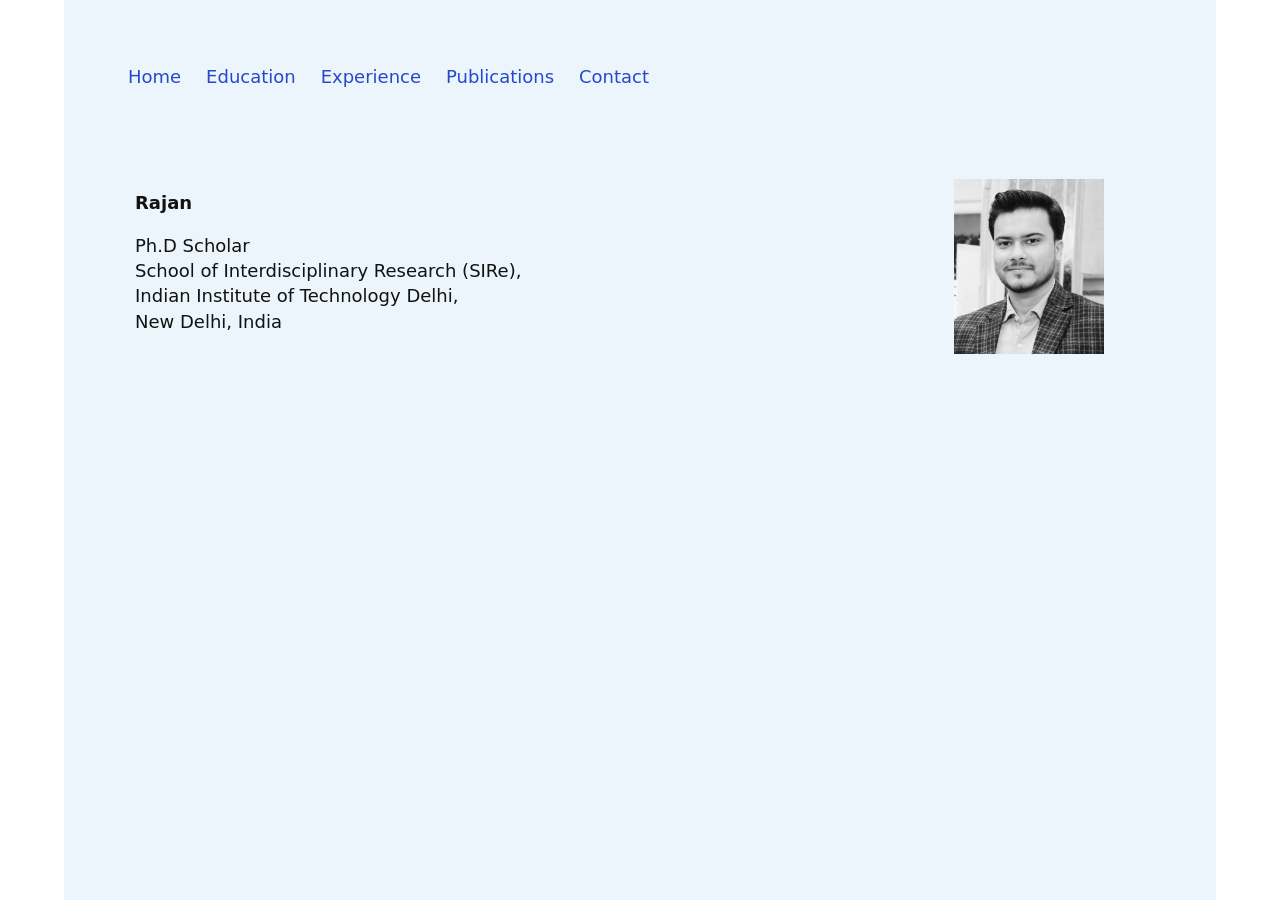
==== commit 36d9dfd8: "updated index.html" ====
--- a/index.html
+++ b/index.html
@@ -59,9 +59,9 @@
 		</div>
 		<div class="column">
 			<p>
-			<b>Indian Institute of Technology Delhi </b> 
-			<br>Ph.D Interdisciplinary Research 
-			<br> Jul 2024 - Present
+			<b>PhD Interdisciplinary Research</b> 
+			<br>Indian Institute of Technology Delhi, India
+			<br>Jul 2024 - Present
 			</p>
 		</div>
 	</div>
@@ -74,10 +74,11 @@
 		</div>
 		<div class="column">
 			<p>
-			<b>University of Delhi </b> 
-			<br>M.Sc Zoology 
+			<b>MSc Zoology</b> 
+			<br>University of Delhi, India
 			<br> Aug 2019 - Jul 2021
 			<ul>
+			<li>Dissertation: Genomic heterogeneity in Mycobacterium canettii and the emergence of Mycobacterium tuberculosis complex.</li>
 			</ul>
 			</p>
 		</div>
@@ -91,8 +92,8 @@
 		</div>
 		<div class="column">
 			<p>
-			<b>University of Delhi </b> 
-			<br> B.Sc Life Science 
+			<b>BSc Life Science</b> 
+			<br>University of Delhi, India
 			<br>Jul 2016 - Jun 2019
 			</p>
 		</div>
--- a/style.css
+++ b/style.css
@@ -3,7 +3,7 @@
   /* Color scheme */
   
   --textcolor: #121212;
-  --bgcolor: #fff;
+  --bgcolor: #ebf5fb;
   --highlight: #2749c9;
 
 }
